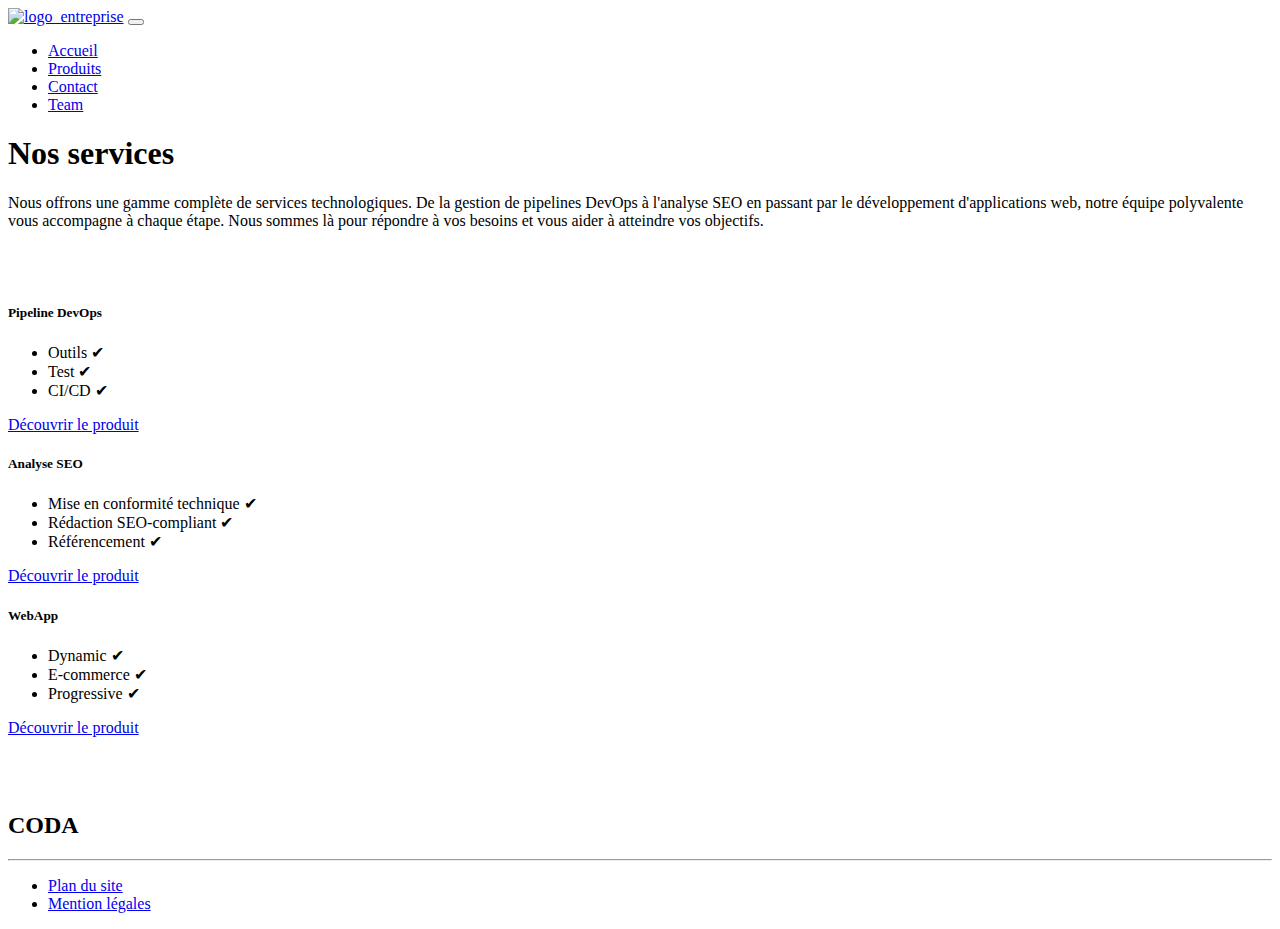
==== catalogue.html @ cd319b8f "Modification lorem et logo c.o" ====
<!doctype html>
<html lang="fr">

<head>
  <meta charset="utf-8">
  <meta name="description" content="CV DevOps Pipeline déploiement continu Audit SEO Webapp">
  <meta name="viewport" content="width=device-width, initial-scale=1">
  <title>CODA</title>
  <link rel="stylesheet" href="./style.css">

  <link href="https://cdn.jsdelivr.net/npm/bootstrap@5.3.2/dist/css/bootstrap.min.css" rel="stylesheet"
    integrity="sha384-T3c6CoIi6uLrA9TneNEoa7RxnatzjcDSCmG1MXxSR1GAsXEV/Dwwykc2MPK8M2HN" crossorigin="anonymous">
</head>

<body>

  <nav class="navbar navbar-expand-lg bg-body-tertiary">
    <div class="container-fluid">
      <a class="navbar-brand" href="./index.html"><img src="/assets/icons/Rectangle 34.svg"
          alt="logo_entreprise"></a>
      <button class="navbar-toggler" type="button" data-bs-toggle="collapse" data-bs-target="#navbarNav"
        aria-controls="navbarNav" aria-expanded="false" aria-label="Toggle navigation">
        <span class="navbar-toggler-icon"></span>
      </button>
      <div class="collapse navbar-collapse" id="navbarNav">
        <ul class="navbar-nav">
          <li class="nav-item">
            <a class="nav-link active" aria-current="page" href="./index.html">Accueil</a>
          </li>
          <li class="nav-item">
            <a class="nav-link" href="./catalogue.html">Produits</a>
          </li>
          <li class="nav-item">
            <a class="nav-link" href="./contact.html">Contact</a>
          </li>
          <li class="nav-item">
            <a class="nav-link" href="./team.html">Team</a>
          </li>
        </ul>
      </div>
    </div>
  </nav>


  <section class="container mt-5 p-5">
    <h1>Nos services</h1>
    <p class="p-5 text-justify">Nous offrons une gamme complète de services technologiques. De la gestion de pipelines DevOps à l'analyse SEO en
      passant par le développement d'applications web, notre équipe polyvalente vous accompagne à chaque étape. Nous
      sommes là pour répondre à vos besoins et vous aider à atteindre vos objectifs.</p>
  </section>
  <section style="margin: 75px auto;" class="d-xl-flex d-inline-flex flex-wrap justify-content-center">
    <div style="min-width: 400px;" class="m-3">
      <div class="card" style="min-width: 300px">
        <div
          class="card-body border border-2 border-primary rounded shadow p-3  bg-body rounded position-relative bsb-hover-pull">
          <h5
            class="card-title p-3 text-primary-emphasis bg-primary-subtle border border-primary-subtle rounded-3 text-center">
            Pipeline DevOps</h5>
          <p class="card-text">
          <ul class="list-group">
            <li class="list-group-item d-flex justify-content-between align-items-center">
              Outils
              <span class="badge bg-primary rounded-pill ">&#10004</span>
            </li>
            <li class="list-group-item d-flex justify-content-between align-items-center">
              Test
              <span class="badge bg-primary rounded-pill">&#10004</span>
            </li>
            <li class="list-group-item d-flex justify-content-between align-items-center">
              CI/CD
              <span class="badge bg-primary rounded-pill">&#10004</span>
            </li>
          </ul>
          </p>
          <a href="./catalogue/product1.html" class="btn btn-primary position-relative m-1">Découvrir le produit</a>
        </div>
      </div>
    </div>
    <div style="min-width: 400px;" class="m-3">
      <div class="card" style="min-width: 300px">
        <div
          class="card-body border border-2 border-primary rounded shadow p-3  bg-body rounded position-relative bsb-hover-pull">
          <h5
            class="card-title p-3 text-primary-emphasis bg-primary-subtle border border-primary-subtle rounded-3 text-center">
            Analyse SEO</h5>
          <p class="card-text">
          <ul class="list-group">
            <li class="list-group-item d-flex justify-content-between align-items-center">
              Mise en conformité technique
              <span class=" badge bg-primary rounded-pill ">&#10004</span>
            </li>
            <li class="list-group-item d-flex justify-content-between align-items-center">
              Rédaction SEO-compliant
              <span class=" badge bg-primary rounded-pill">&#10004</span>
            </li>
            <li class="list-group-item d-flex justify-content-between align-items-center">
              Référencement
              <span class=" badge bg-primary rounded-pill">&#10004</span>
            </li>
          </ul>
          </p>
          <a href="./catalogue/product2.html" class="btn btn-primary position-relative m-1">Découvrir le produit</a>
        </div>
      </div>
    </div>
    <div style="min-width: 400px;" class="m-3">
      <div class="card " style="min-width: 300px">
        <div
          class="card-body border border-2 border-primary rounded shadow p-3  bg-body rounded position-relative bsb-hover-pull">
          <h5
            class="card-title p-3 text-primary-emphasis bg-primary-subtle border border-primary-subtle rounded-3 text-center">
            WebApp</h5>
          <p class="card-text">
          <ul class="list-group">
            <li class="list-group-item d-flex justify-content-between align-items-center">
              Dynamic
              <span class="badge bg-primary rounded-pill ">&#10004</span>
            </li>
            <li class="list-group-item d-flex justify-content-between align-items-center">
              E-commerce
              <span class="badge bg-primary rounded-pill">&#10004</span>
            </li>
            <li class="list-group-item d-flex justify-content-between align-items-center">
              Progressive
              <span class="badge bg-primary rounded-pill">&#10004</span>
            </li>
          </ul>
          </p>
          <a href="./catalogue/product3.html" class="btn btn-primary position-relative m-1">Découvrir le produit</a>
        </div>
      </div>
    </div>
  </section>

  <footer id="footer" class="bg-secondary bg-gradient pt-5">
    <div class="container">
      <h2 class="text-white fs-2">CODA</h2>
      <hr>
      <ul>
        <li><a href="#">Plan du site</a></li>
        <li><a href="#">Mention légales</a></li>
      </ul>
    </div>
  </footer>

  <script src="https://cdn.jsdelivr.net/npm/bootstrap@5.3.2/dist/js/bootstrap.bundle.min.js"
    integrity="sha384-C6RzsynM9kWDrMNeT87bh95OGNyZPhcTNXj1NW7RuBCsyN/o0jlpcV8Qyq46cDfL"
    crossorigin="anonymous"></script>
</body>

</html>
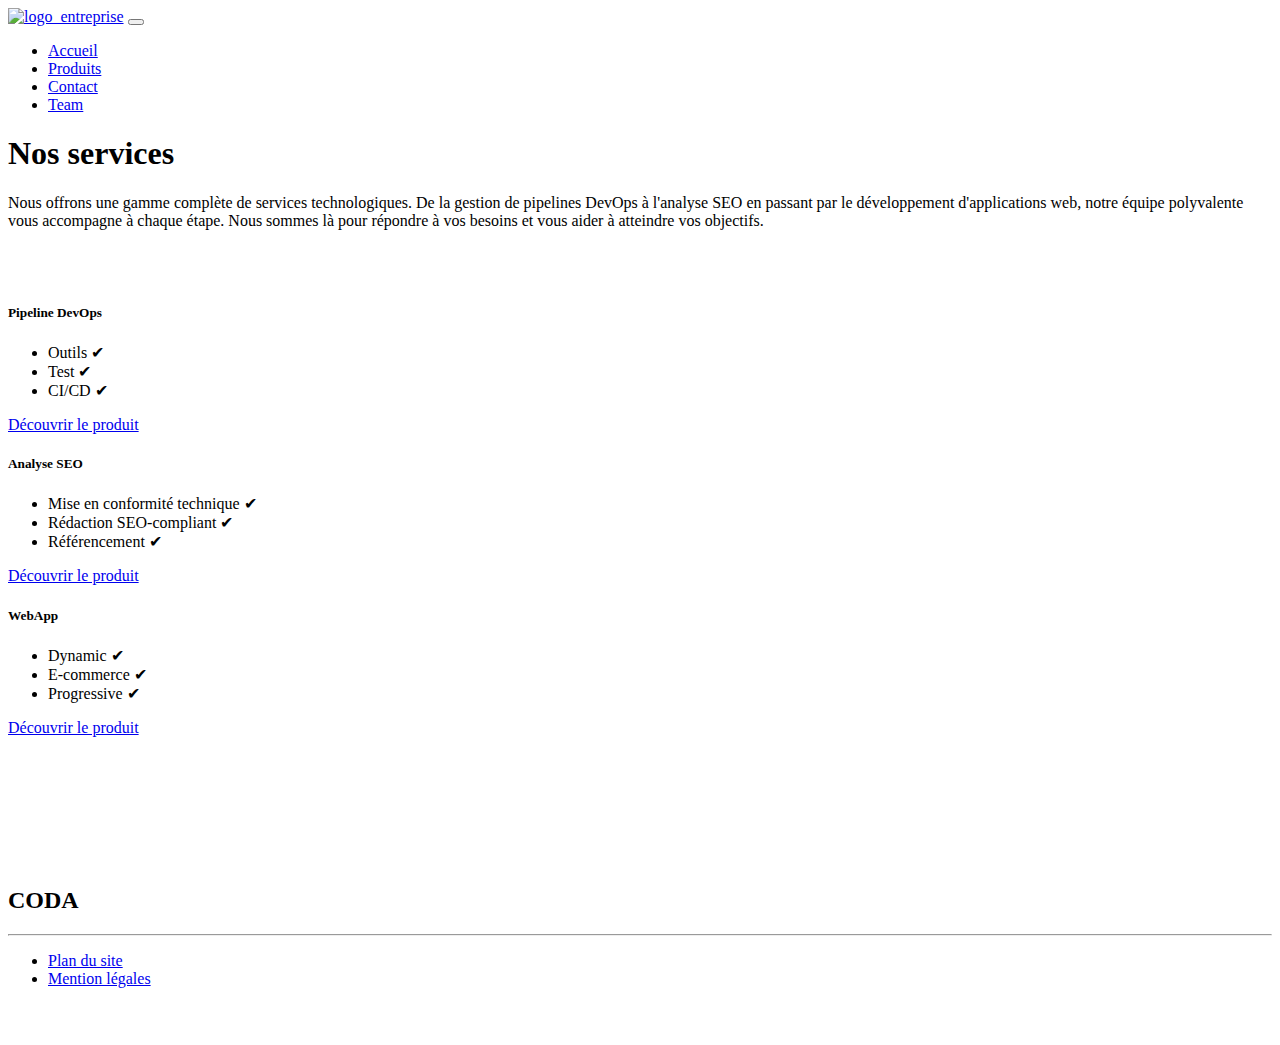
==== commit c5a5da04: "modification format d'image jpg => webp. Corespondance des image du caroussel avec la fiche produit" ====
--- a/catalogue.html
+++ b/catalogue.html
@@ -16,7 +16,7 @@
 
   <nav class="navbar navbar-expand-lg bg-body-tertiary">
     <div class="container-fluid">
-      <a class="navbar-brand" href="./index.html"><img src="/assets/icons/Rectangle 34.svg"
+      <a class="navbar-brand" href="./index.html"><img src="./assets/icons/Rectangle 34.svg"
           alt="logo_entreprise"></a>
       <button class="navbar-toggler" type="button" data-bs-toggle="collapse" data-bs-target="#navbarNav"
         aria-controls="navbarNav" aria-expanded="false" aria-label="Toggle navigation">
@@ -136,9 +136,9 @@
     <div class="container">
       <h2 class="text-white fs-2">CODA</h2>
       <hr>
-      <ul>
-        <li><a href="#">Plan du site</a></li>
-        <li><a href="#">Mention légales</a></li>
+      <ul class="m-0 p-3">
+        <li><a href="#" class="text-white">Plan du site</a></li>
+        <li><a href="#" class="text-white">Mention légales</a></li>
       </ul>
     </div>
   </footer>
--- a/style.css
+++ b/style.css
@@ -0,0 +1,97 @@
+.background-perso{
+    width: 100vw;
+    height: 80vh;
+    background: url(../maquette_cv_commun/assets/img/Background\ img.png)
+    no-repeat
+    center;
+}
+
+#para-card{
+    margin-top: none;
+    margin-bottom: none;
+}
+
+.bg-success {
+    --bs-bg-opacity: 1;
+    background-color: rgba(var(--bs-success-rgb), var(--bs-bg-opacity)) !important;
+  }
+
+.section-img{
+    margin: 75px auto;
+}
+
+.hero-product{
+    height: 80vh;
+    background-repeat: no-repeat;
+    background-size: cover;
+    background-position: center;
+
+}
+
+#hero-pipeline{
+    background-image: url(./assets/img/bg-pipeline.webp);
+}
+#hero-seo{
+    background-image: url(./assets/img/referencement.webp);
+}
+#hero-webapp{
+    background-image: url(./assets/img/code.webp);
+}
+
+.parent-blur{
+    position: relative;
+}
+
+.blur-dark{
+    position: absolute;
+    background-color: rgba(0, 0, 0, 0.4);
+    top: 0;
+    bottom: 0;
+    left: -10px;
+    right: -10px;
+    z-index: 0;
+    filter: blur(40px);
+}
+
+.div-text{
+    position: relative;
+    z-index: 2;
+}
+
+#footer{
+    min-height: 150px;
+    margin-top: 150px;
+}
+
+.icon-size{
+    max-width: 100px;
+}
+
+#card-business{
+    z-index: 2;
+    transform: scale(1.05);
+    animation: animation_out .3s ease-in-out;
+}
+#card-business:hover{
+    transform: scale(1.1);
+    cursor: pointer;
+    animation: animation_enter .3s ease-in-out;
+}
+
+@keyframes animation_enter {
+    from{
+        transform: scale(1.05);
+    }
+    100%{
+        transform: scale(1.1);
+    }
+}
+
+@keyframes animation_out {
+    0%{
+        transform: scale(1.1);
+    }
+    100%{
+        transform: scale(1.05);
+    }
+}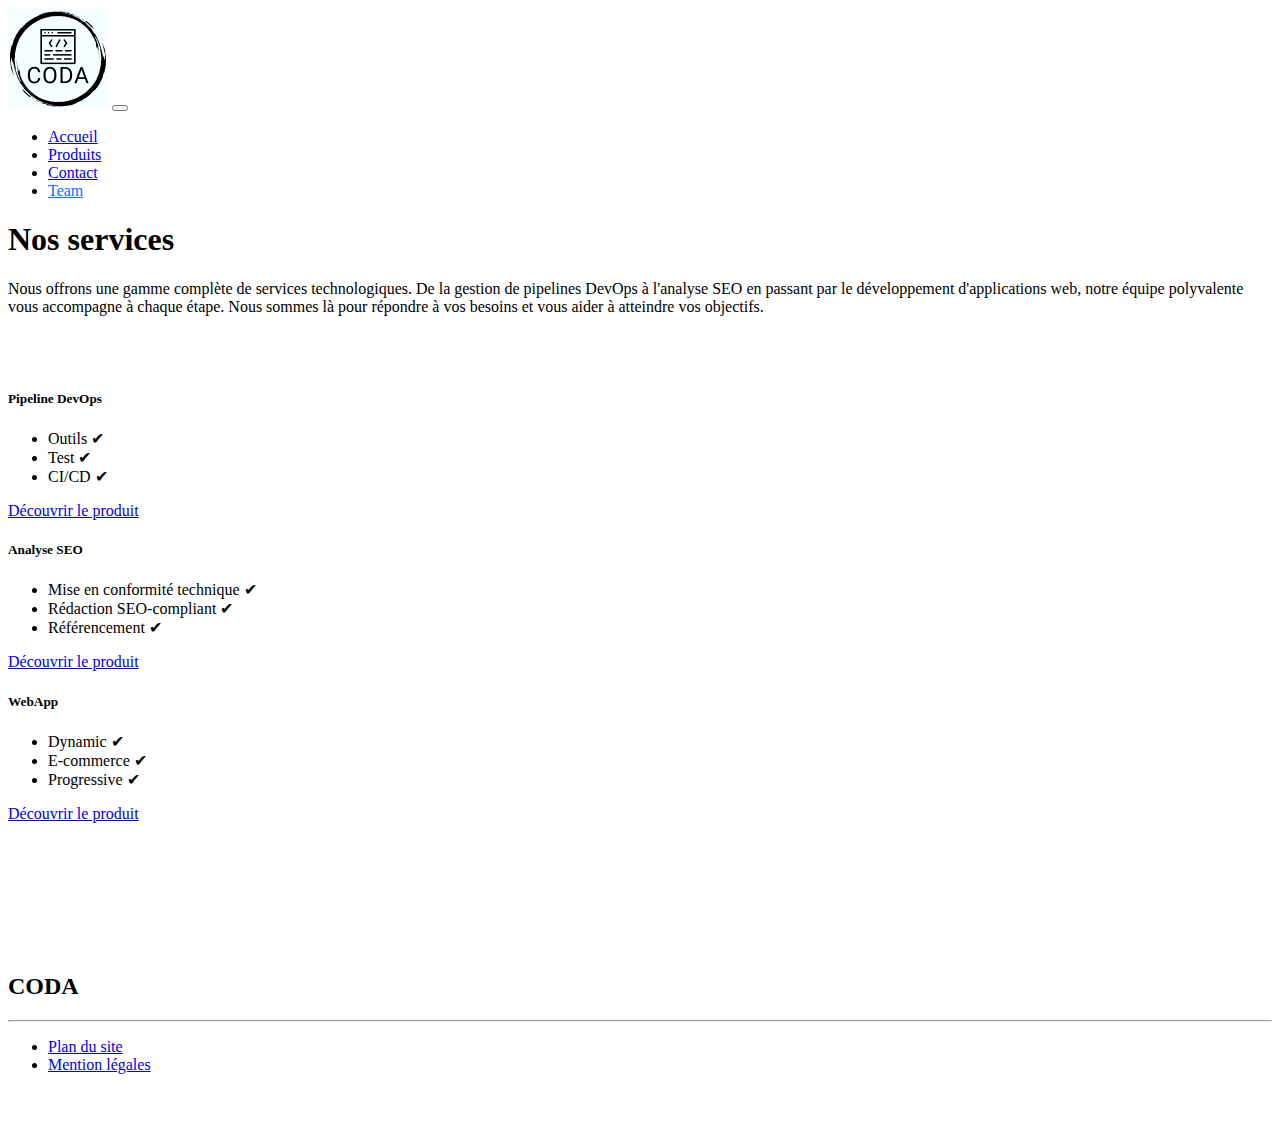
==== commit bcecb7c0: "modif nav bar avec tonic et logo" ====
--- a/catalogue.html
+++ b/catalogue.html
@@ -15,9 +15,8 @@
 <body>
 
   <nav class="navbar navbar-expand-lg bg-body-tertiary">
-    <div class="container-fluid">
-      <a class="navbar-brand" href="./index.html"><img src="./assets/icons/Rectangle 34.svg"
-          alt="logo_entreprise"></a>
+    <div class="div-nav-bar container-fluid">
+      <a class="navbar-brand" href="./index.html"><img src="./assets/icons/Rectangle 34.png" alt="logo_entreprise"></a>
       <button class="navbar-toggler" type="button" data-bs-toggle="collapse" data-bs-target="#navbarNav"
         aria-controls="navbarNav" aria-expanded="false" aria-label="Toggle navigation">
         <span class="navbar-toggler-icon"></span>
@@ -44,7 +43,7 @@
 
   <section class="container mt-5 p-5">
     <h1>Nos services</h1>
-    <p class="p-5 text-justify">Nous offrons une gamme complète de services technologiques. De la gestion de pipelines DevOps à l'analyse SEO en
+    <p class="p-1 p-lg-5 text-justify">Nous offrons une gamme complète de services technologiques. De la gestion de pipelines DevOps à l'analyse SEO en
       passant par le développement d'applications web, notre équipe polyvalente vous accompagne à chaque étape. Nous
       sommes là pour répondre à vos besoins et vous aider à atteindre vos objectifs.</p>
   </section>
@@ -137,8 +136,8 @@
       <h2 class="text-white fs-2">CODA</h2>
       <hr>
       <ul class="m-0 p-3">
-        <li><a href="#" class="text-white">Plan du site</a></li>
-        <li><a href="#" class="text-white">Mention légales</a></li>
+        <li><a href="./sitemap.xml" class="text-white">Plan du site</a></li>
+        <li><a href="./mentionlegales.html" class="text-white">Mention légales</a></li>
       </ul>
     </div>
   </footer>
--- a/style.css
+++ b/style.css
@@ -4,6 +4,10 @@
     background: url(../maquette_cv_commun/assets/img/Background\ img.png)
     no-repeat
     center;
+}
+
+.div-nav-bar > a > img {
+    height: 100px;
 }
 
 #para-card{
@@ -18,6 +22,19 @@
 
 .section-img{
     margin: 75px auto;
+}
+
+.card-team{
+    transition: .3s ease-in-out;
+}
+.card-team:hover{
+    cursor: pointer;
+    transform: scale(1.05);
+    transition: .3s ease-in-out;
+}
+
+.navbar-nav > .nav-item:last-child > a{
+    color: #0d6efd;
 }
 
 .hero-product{
